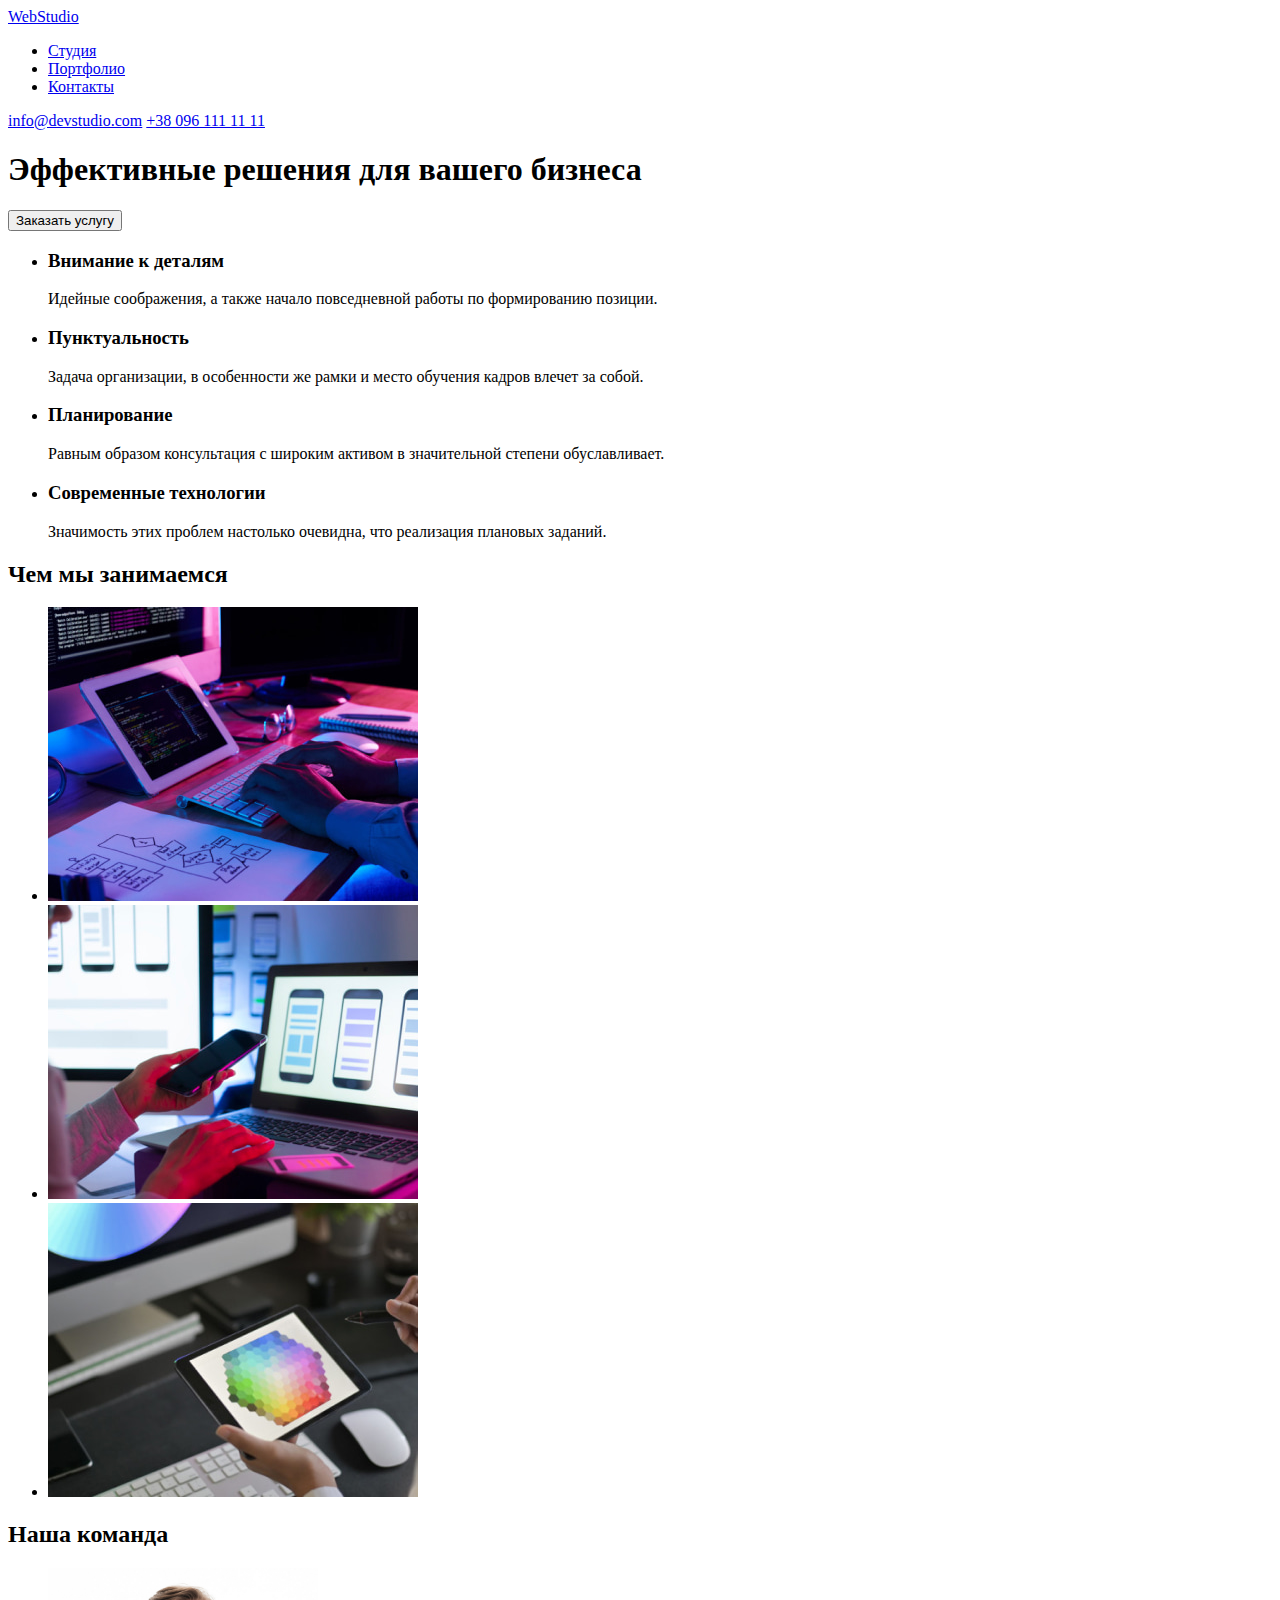
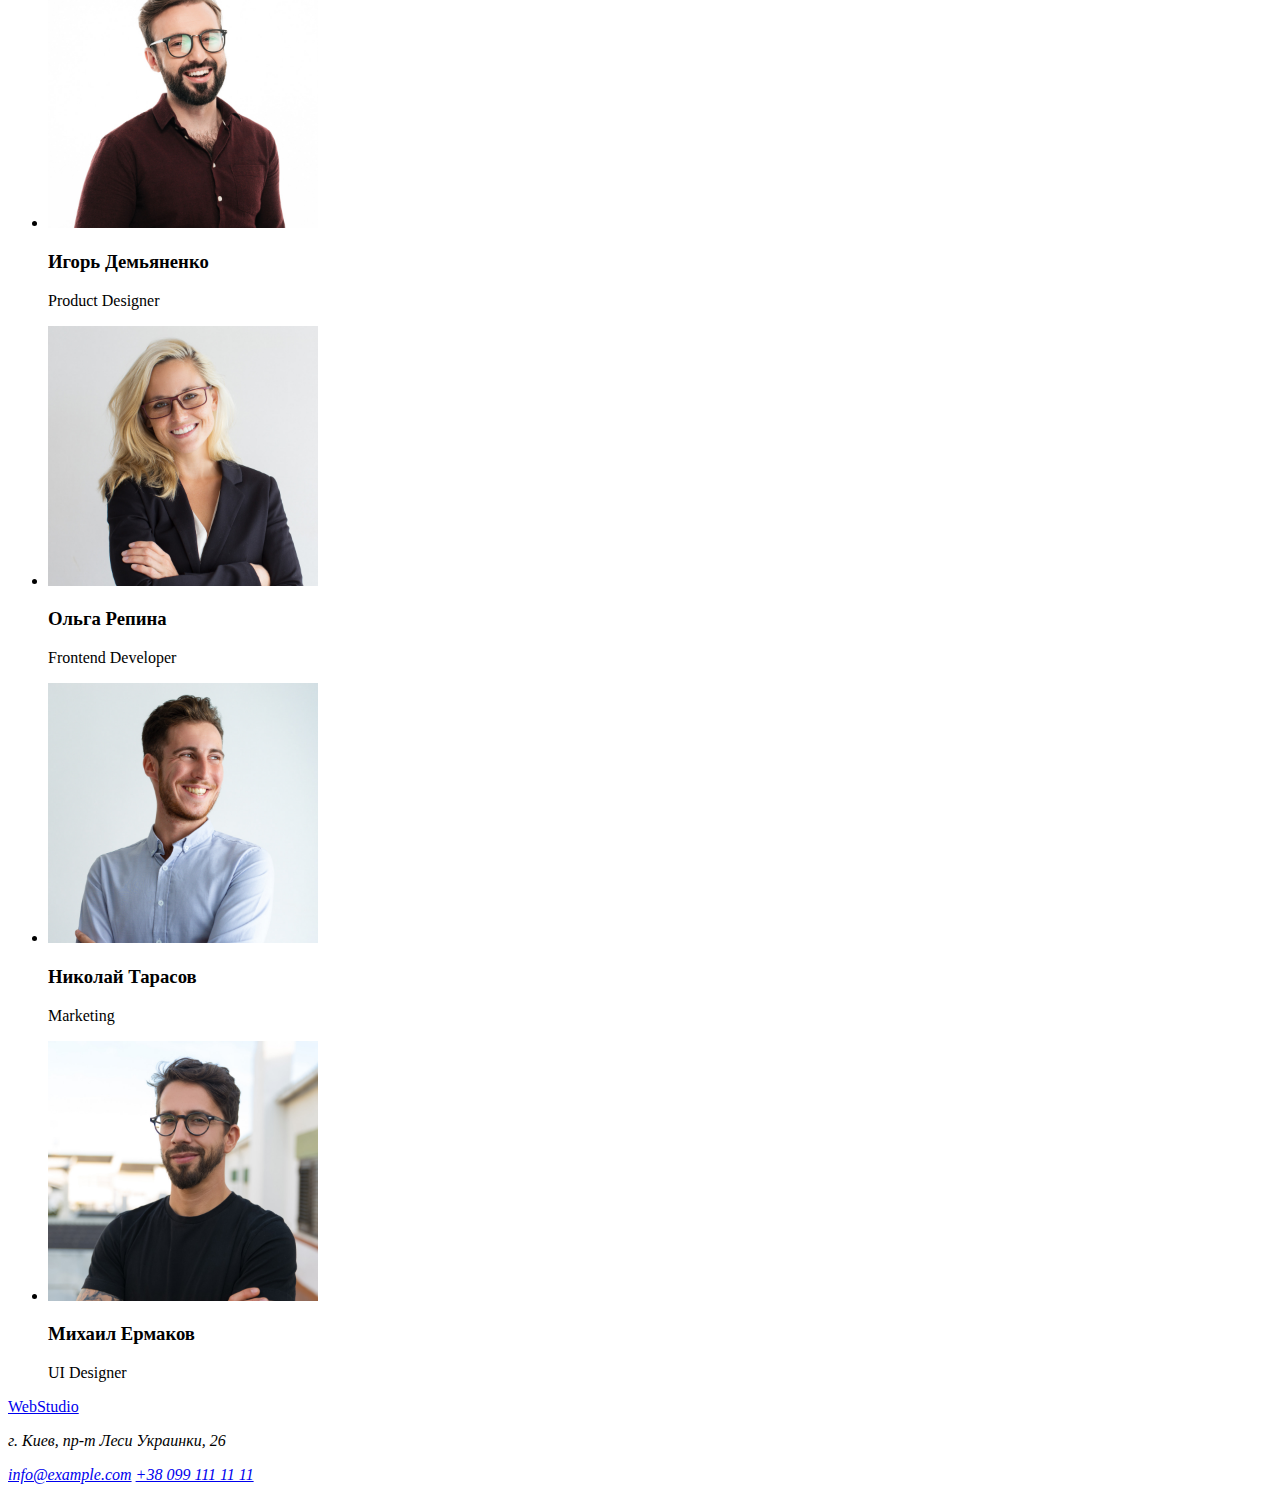
==== index.html @ 46a39073 "Разметил страницу" ====
<!DOCTYPE html>
<html lang="ru">
  <head>
    <meta charset="UTF-8" />
    <meta http-equiv="X-UA-Compatible" content="IE=edge" />
    <meta name="viewport" content="width=device-width, initial-scale=1.0" />
    <link rel="stylesheet" href="./css/style.css">
    <title>Document</title>
  </head>
  <body>
    <header>
      <a href="/">WebStudio</a>
      <nav>
        <ul>
          <li><a href="/">Студия</a></li>
          <li><a href="/">Портфолио</a></li>
          <li><a href="/">Контакты</a></li>
        </ul>
      </nav>
      <a href="mailto:info@devstudio.com">info@devstudio.com</a>
      <a href="tel:++380961111111">+38 096 111 11 11</a>
    </header>
    <main>
      <section class="hero">
        <h1>Эффективные решения для вашего бизнеса</h1>
        <button type="button">Заказать услугу</button>
      </section>
      <section class="our advantages">
        <h2 hidden>Наши преймущества</h2>
        <ul>
          <li>
            <h3>Внимание к деталям</h3>
            <p>
              Идейные соображения, а также начало повседневной работы по
              формированию позиции.
            </p>
          </li>
          <li>
            <h3>Пунктуальность</h3>
            <p>
              Задача организации, в особенности же рамки и место обучения кадров
              влечет за собой.
            </p>
          </li>
          <li>
            <h3>Планирование</h3>
            <p>
              Равным образом консультация с широким активом в значительной
              степени обуславливает.
            </p>
          </li>
          <li>
            <h3>Современные технологии</h3>
            <p>
              Значимость этих проблем настолько очевидна, что реализация
              плановых заданий.
            </p>
          </li>
        </ul>
      </section>
      <section class="gallery">
        <h2>Чем мы занимаемся</h2>
        <ul>
          <li>
            <img
              src="./images/gallery/box1.jpg"
              width="370"
              height="294"
              alt="Програмирование"
            />
          </li>
          <li>
            <img src="./images/gallery/box2.jpg" alt="Верстка" />
          </li>
          <li>
            <img src="./images/gallery/box3.jpg" alt="Дизайн" />
          </li>
        </ul>
      </section>
      <section class="team">
        <h2>Наша команда</h2>
        <ul>
          <li>
            <img
              src="./images/team/productdesigner.jpg"
              alt="Фото дизайнера продукта"
              width="270"
              height="260"
            />
            <h3>Игорь Демьяненко</h3>
            <p lang="en">Product Designer</p>
          </li>
          <li>
            <img
              src="./images/team/frontenddeveloper.jpg"
              alt="Фото фронтэнд разработчика"
              width="270"
              height="260"
            />
            <h3>Ольга Репина</h3>
            <p lang="en">Frontend Developer</p>
          </li>
          <li>
            <img
              src="./images/team/marketing.jpg"
              alt="Фото маркетолога"
              width="270"
              height="260"
            />
            <h3>Николай Тарасов</h3>
            <p lang="en">Marketing</p>
          </li>
          <li>
            <img
              src="./images/team/designer.jpg"
              alt="Фото юи дизайнера"
              width="270"
              height="260"
            />
            <h3>Михаил Ермаков</h3>
            <p lang="en">UI Designer</p>
          </li>
        </ul>
      </section>
    </main>
    <footer>
      <a href="/">WebStudio</a>
      <address>
        <p>г. Киев, пр-т Леси Украинки, 26</p>
        <a href="mailto:info@example.com">info@example.com</a>
        <a href="tel:++380991111111">+38 099 111 11 11</a>
      </address>
    </footer>
  </body>
</html>
---- css/style.css ----
:root {
  --accent-color: #2196f3;
  --main-color: #212121;
  --secondary-color: #757575;
}
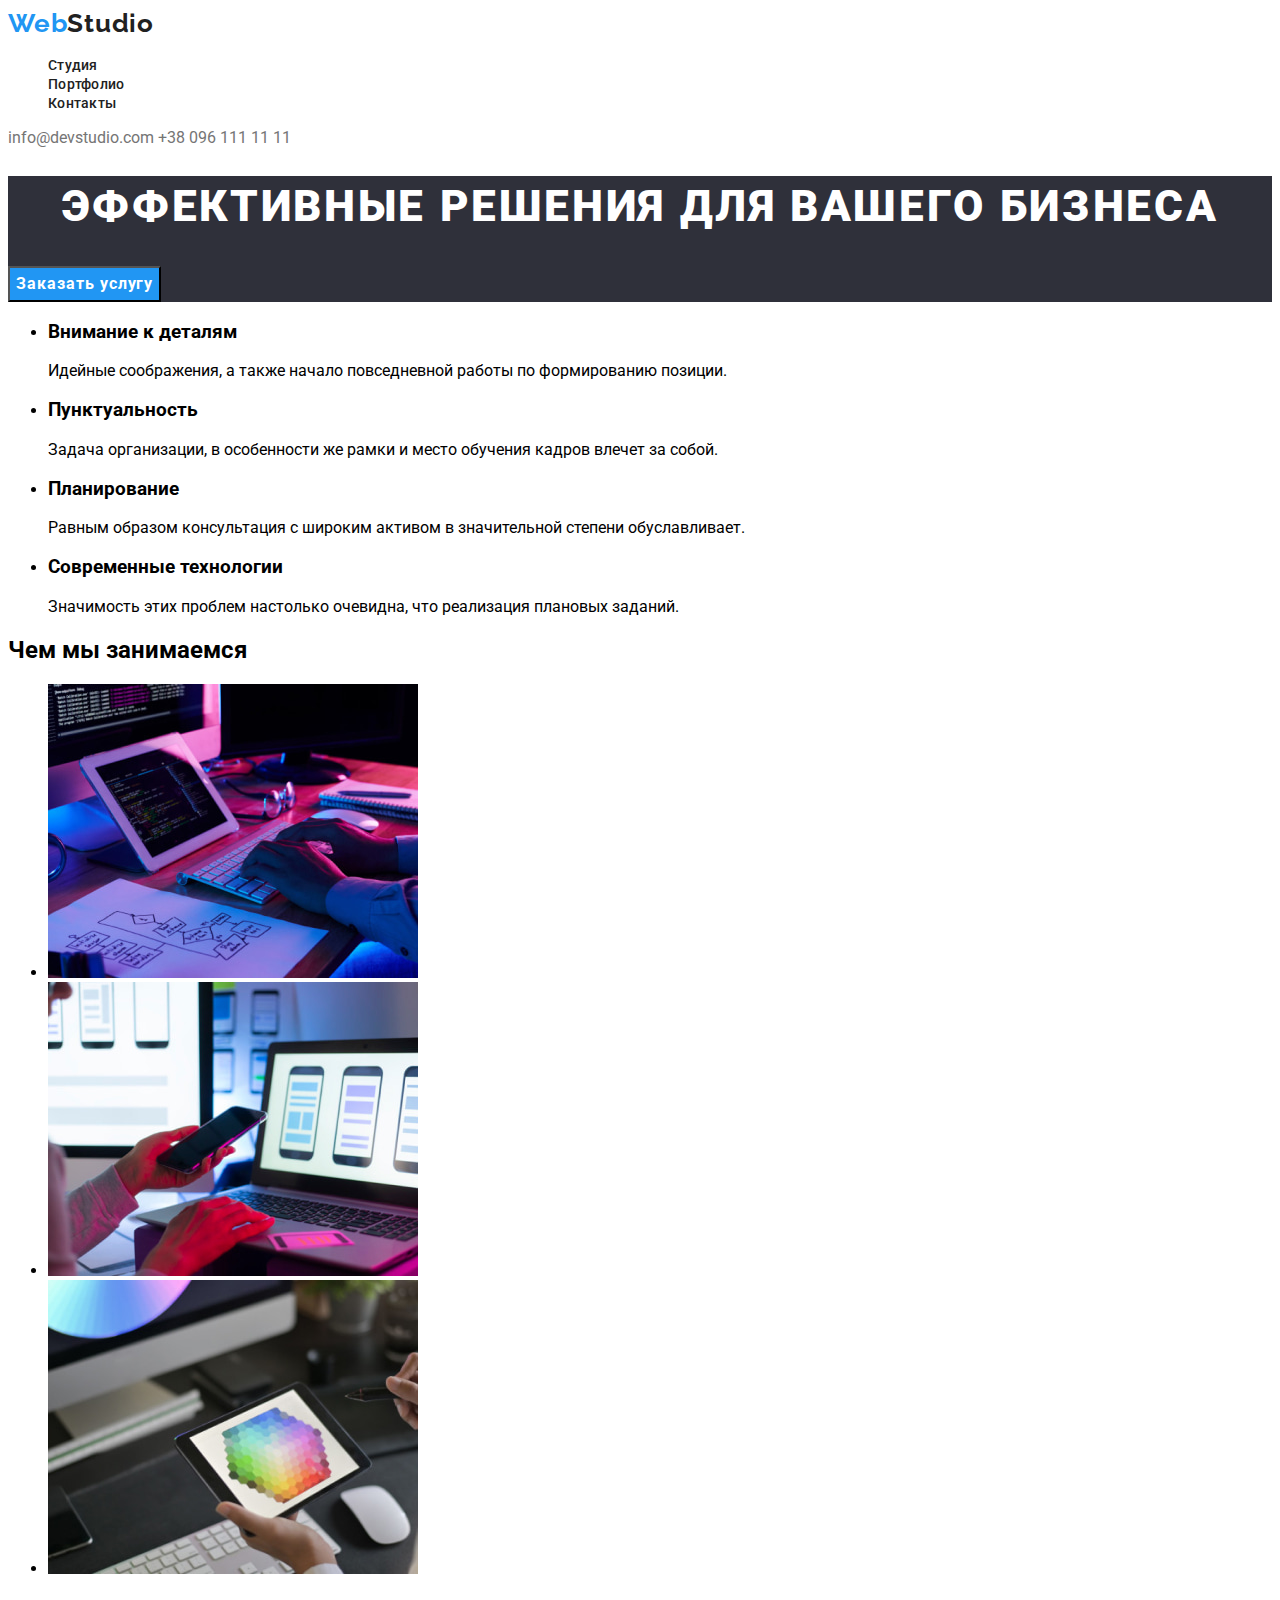
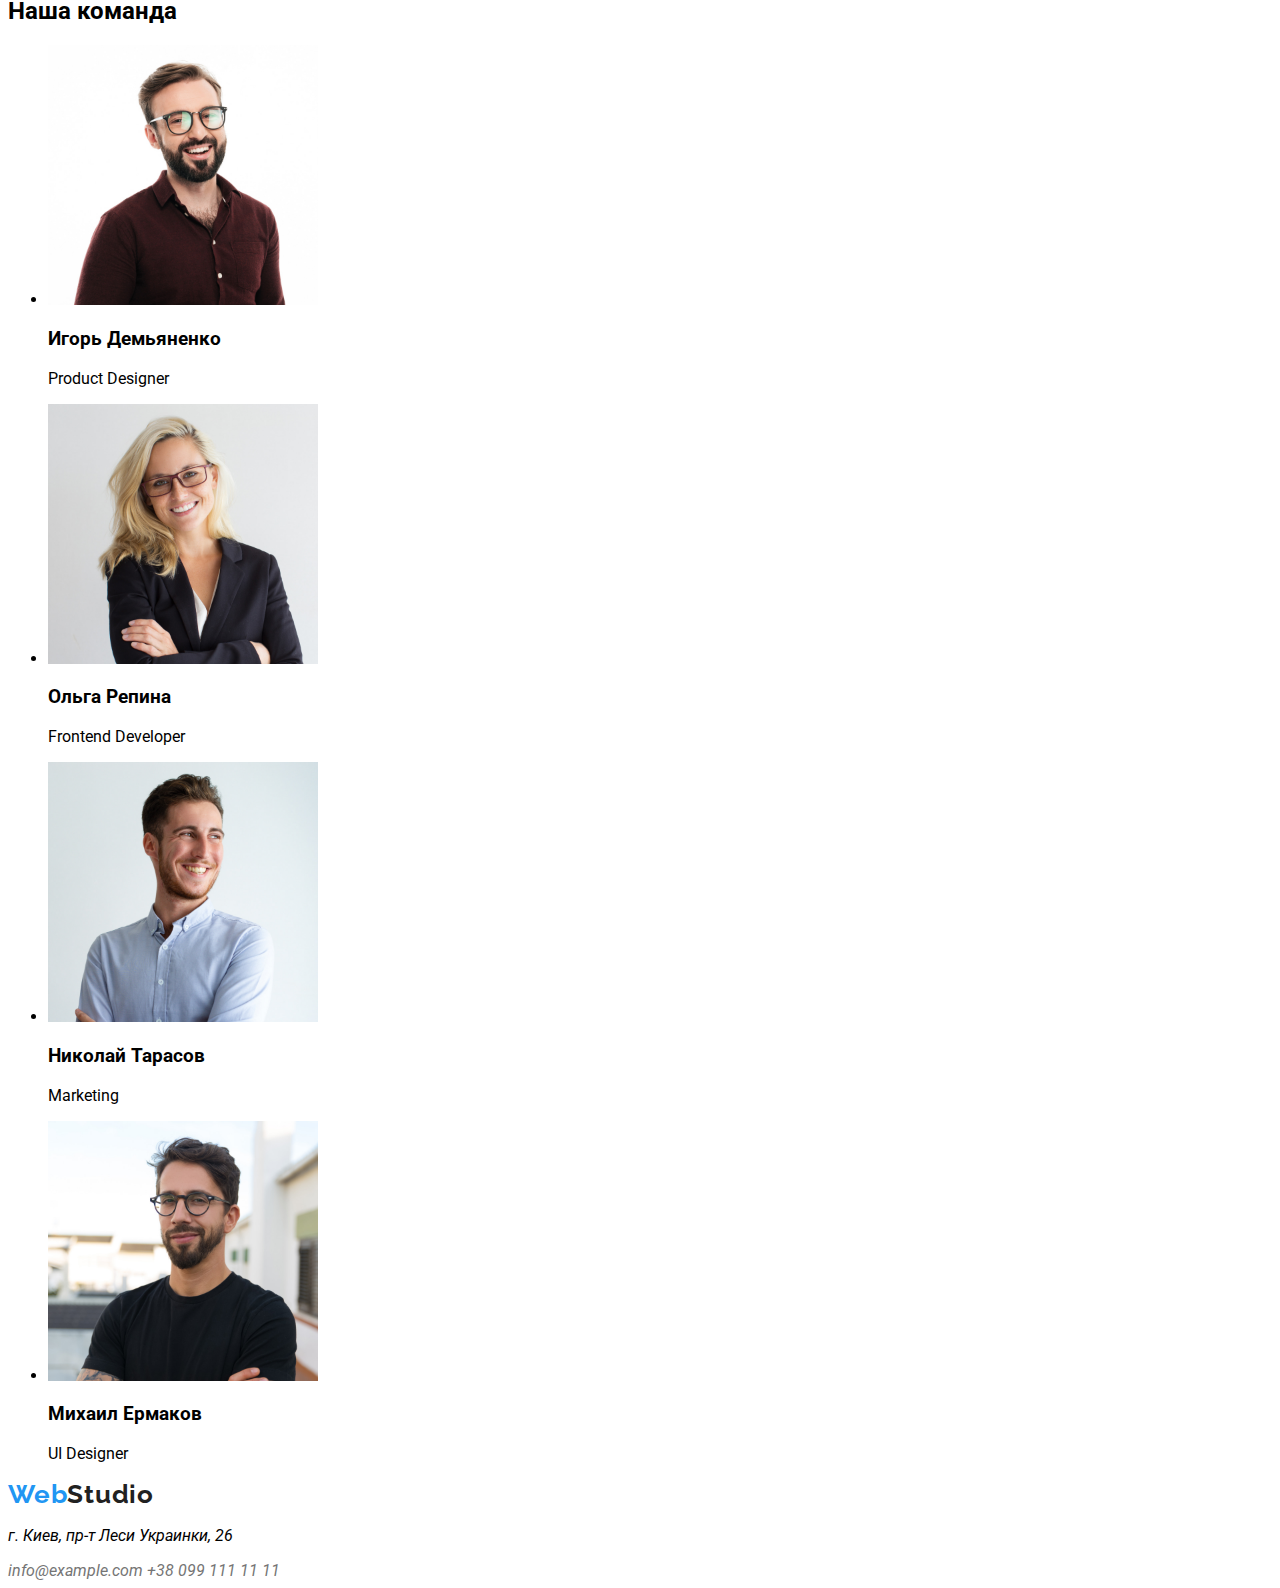
==== commit 2724faaa: "header and footer" ====
--- a/index.html
+++ b/index.html
@@ -4,30 +4,50 @@
     <meta charset="UTF-8" />
     <meta http-equiv="X-UA-Compatible" content="IE=edge" />
     <meta name="viewport" content="width=device-width, initial-scale=1.0" />
-    <link rel="stylesheet" href="./css/style.css">
-    <title>Document</title>
+    <link rel="preconnect" href="https://fonts.googleapis.com" />
+    <link rel="preconnect" href="https://fonts.gstatic.com" crossorigin />
+    <link
+      href="https://fonts.googleapis.com/css2?family=Roboto&display=swap"
+      rel="stylesheet"
+    />
+    <link rel="preconnect" href="https://fonts.googleapis.com" />
+    <link rel="preconnect" href="https://fonts.gstatic.com" crossorigin />
+    <link
+      href="https://fonts.googleapis.com/css2?family=Oleo+Script&family=Roboto&display=swap"
+      rel="stylesheet"
+    />
+    <link rel="preconnect" href="https://fonts.googleapis.com" />
+    <link rel="preconnect" href="https://fonts.gstatic.com" crossorigin />
+    <link
+      href="https://fonts.googleapis.com/css2?family=Raleway:wght@700&display=swap"
+      rel="stylesheet"
+    />
+    <link rel="stylesheet" href="./css/style.css" />
+    <title>Studia</title>
   </head>
   <body>
     <header>
-      <a href="/">WebStudio</a>
+      <a class="logo" href="/"><span class="logo-accent">Web</span>Studio</a>
       <nav>
-        <ul>
-          <li><a href="/">Студия</a></li>
-          <li><a href="/">Портфолио</a></li>
-          <li><a href="/">Контакты</a></li>
+        <ul class="header-link-list">
+          <li><a class="header-link" href="/">Студия</a></li>
+          <li><a class="header-link" href="portfolio.html">Портфолио</a></li>
+          <li><a class="header-link" href="/">Контакты</a></li>
         </ul>
       </nav>
-      <a href="mailto:info@devstudio.com">info@devstudio.com</a>
-      <a href="tel:++380961111111">+38 096 111 11 11</a>
+      <a class="contacts" href="mailto:info@devstudio.com"
+        >info@devstudio.com</a
+      >
+      <a class="contacts" href="tel:++380961111111">+38 096 111 11 11</a>
     </header>
     <main>
       <section class="hero">
-        <h1>Эффективные решения для вашего бизнеса</h1>
-        <button type="button">Заказать услугу</button>
+        <h1 class="hero-name">Эффективные решения для вашего бизнеса</h1>
+        <button class="main-button" type="button">Заказать услугу</button>
       </section>
       <section class="our advantages">
         <h2 hidden>Наши преймущества</h2>
-        <ul>
+        <ul class="advantages-list">
           <li>
             <h3>Внимание к деталям</h3>
             <p>
@@ -60,7 +80,7 @@
       </section>
       <section class="gallery">
         <h2>Чем мы занимаемся</h2>
-        <ul>
+        <ul class="gallery-list">
           <li>
             <img
               src="./images/gallery/box1.jpg"
@@ -79,7 +99,7 @@
       </section>
       <section class="team">
         <h2>Наша команда</h2>
-        <ul>
+        <ul class="team-list">
           <li>
             <img
               src="./images/team/productdesigner.jpg"
@@ -124,11 +144,11 @@
       </section>
     </main>
     <footer>
-      <a href="/">WebStudio</a>
+      <a class="logo" href="/"><span class="logo-accent">Web</span>Studio</a>
       <address>
         <p>г. Киев, пр-т Леси Украинки, 26</p>
-        <a href="mailto:info@example.com">info@example.com</a>
-        <a href="tel:++380991111111">+38 099 111 11 11</a>
+        <a class="contacts" href="mailto:info@example.com">info@example.com</a>
+        <a class="contacts" href="tel:++380991111111">+38 099 111 11 11</a>
       </address>
     </footer>
   </body>
--- a/css/style.css
+++ b/css/style.css
@@ -3,3 +3,80 @@
   --main-color: #212121;
   --secondary-color: #757575;
 }
+
+body {
+  font-style: normal;
+  font-family: "Roboto", sans-serif;
+}
+
+.logo {
+  text-decoration: none;
+  font-style: normal;
+  font-family: "Raleway", "Oleo Script", "Roboto", sans-serif;
+  color: var(--main-color);
+  font-weight: bold;
+  font-size: 26px;
+  line-height: 31px;
+  /* identical to box height */
+
+  letter-spacing: 0.03em;
+}
+.logo-accent {
+  color: var(--accent-color);
+}
+
+.header-link-list {
+  list-style-type: none;
+}
+
+.header-link {
+  font-family: Roboto;
+  font-style: normal;
+  font-weight: 500;
+  font-size: 14px;
+  line-height: 16px;
+  letter-spacing: 0.02em;
+  color: var(--main-color);
+  text-decoration: none;
+}
+.header-link:hover,
+.header-link:focus {
+  color: var(--accent-color);
+}
+
+.contacts {
+  color: var(--secondary-color);
+  text-decoration: none;
+}
+
+.contacts:hover,
+.contacts:focus {
+  color: var(--accent-color);
+}
+.hero {
+  background-color: #2f303a;
+}
+.hero-name {
+  color: #ffffff;
+  font-family: Roboto;
+  font-style: normal;
+  font-weight: 900;
+  font-size: 44px;
+  line-height: 60px;
+  text-align: center;
+  letter-spacing: 0.06em;
+  text-transform: uppercase;
+}
+.main-button {
+  font-family: Roboto;
+  font-style: normal;
+  font-weight: bold;
+  font-size: 16px;
+  line-height: 30px;
+  display: flex;
+  align-items: center;
+  text-align: center;
+  letter-spacing: 0.06em;
+  background-color: var(--accent-color);
+  color: #ffffff;
+}
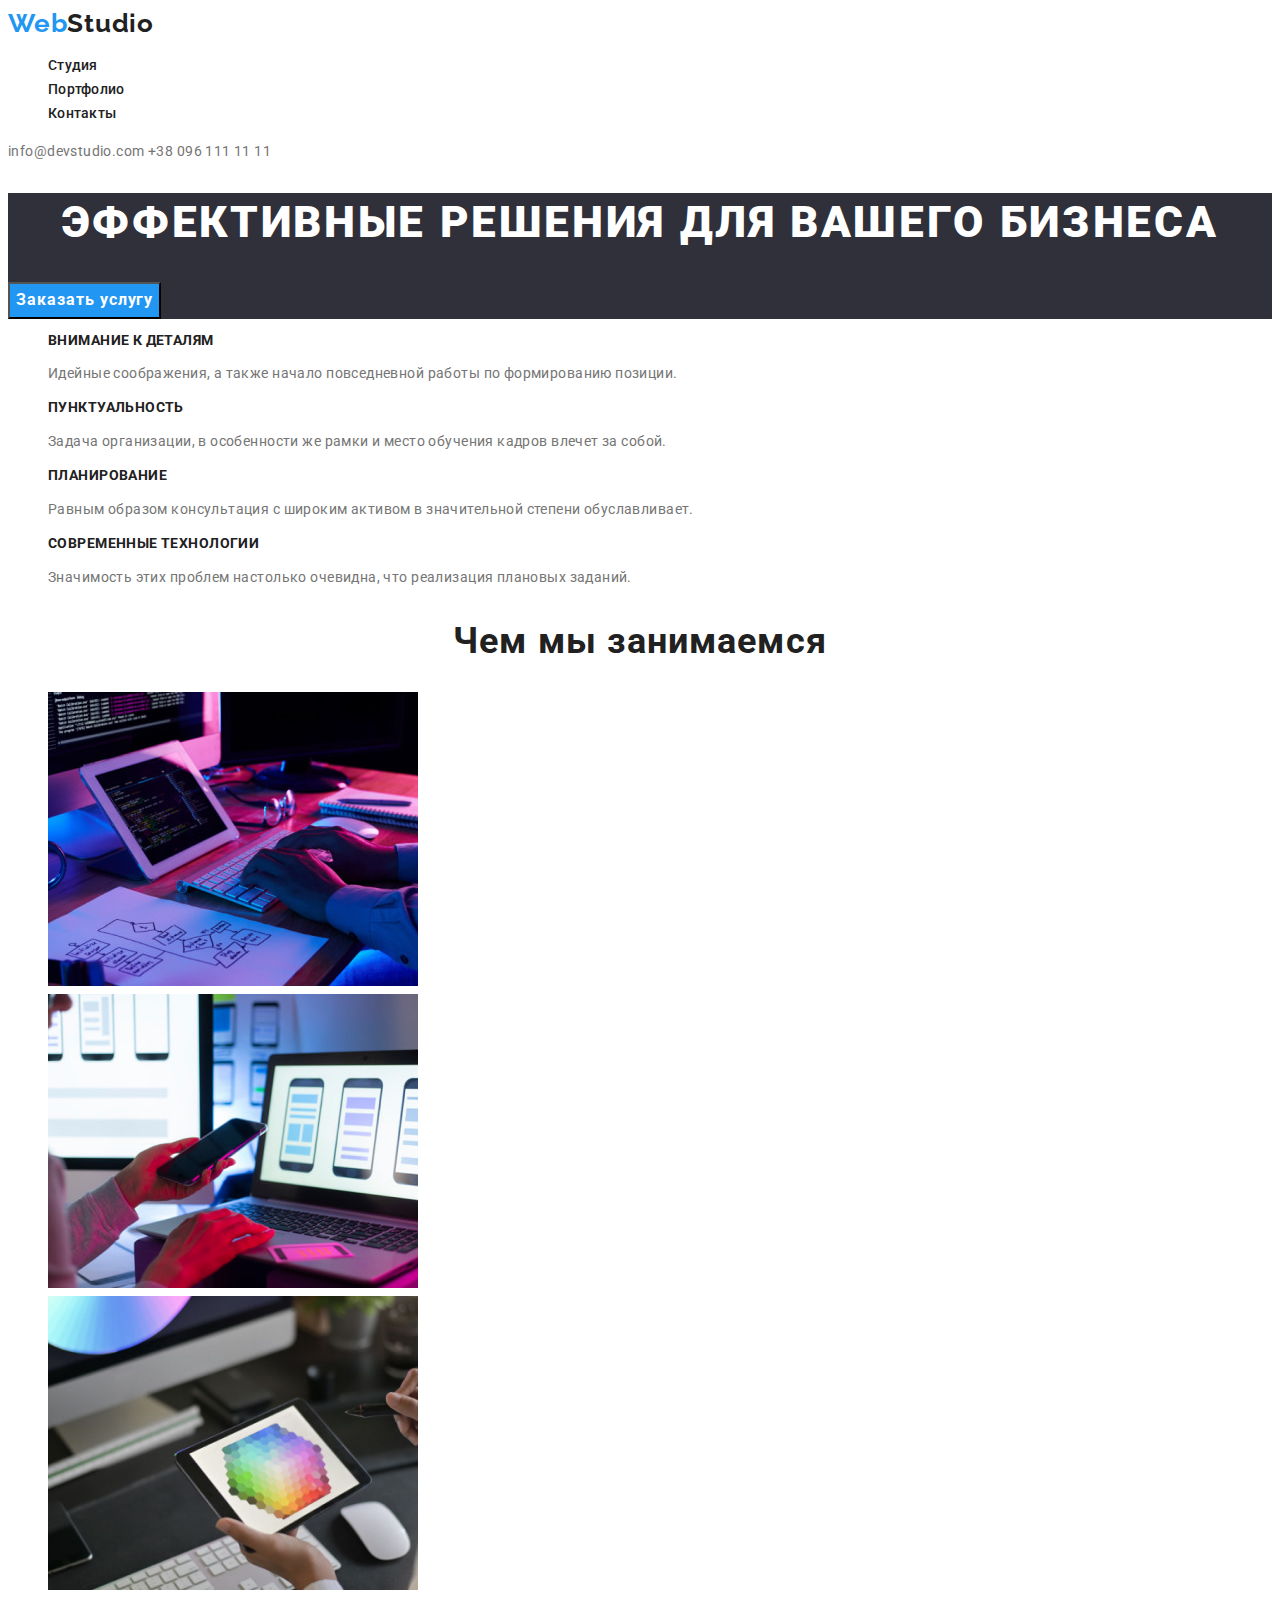
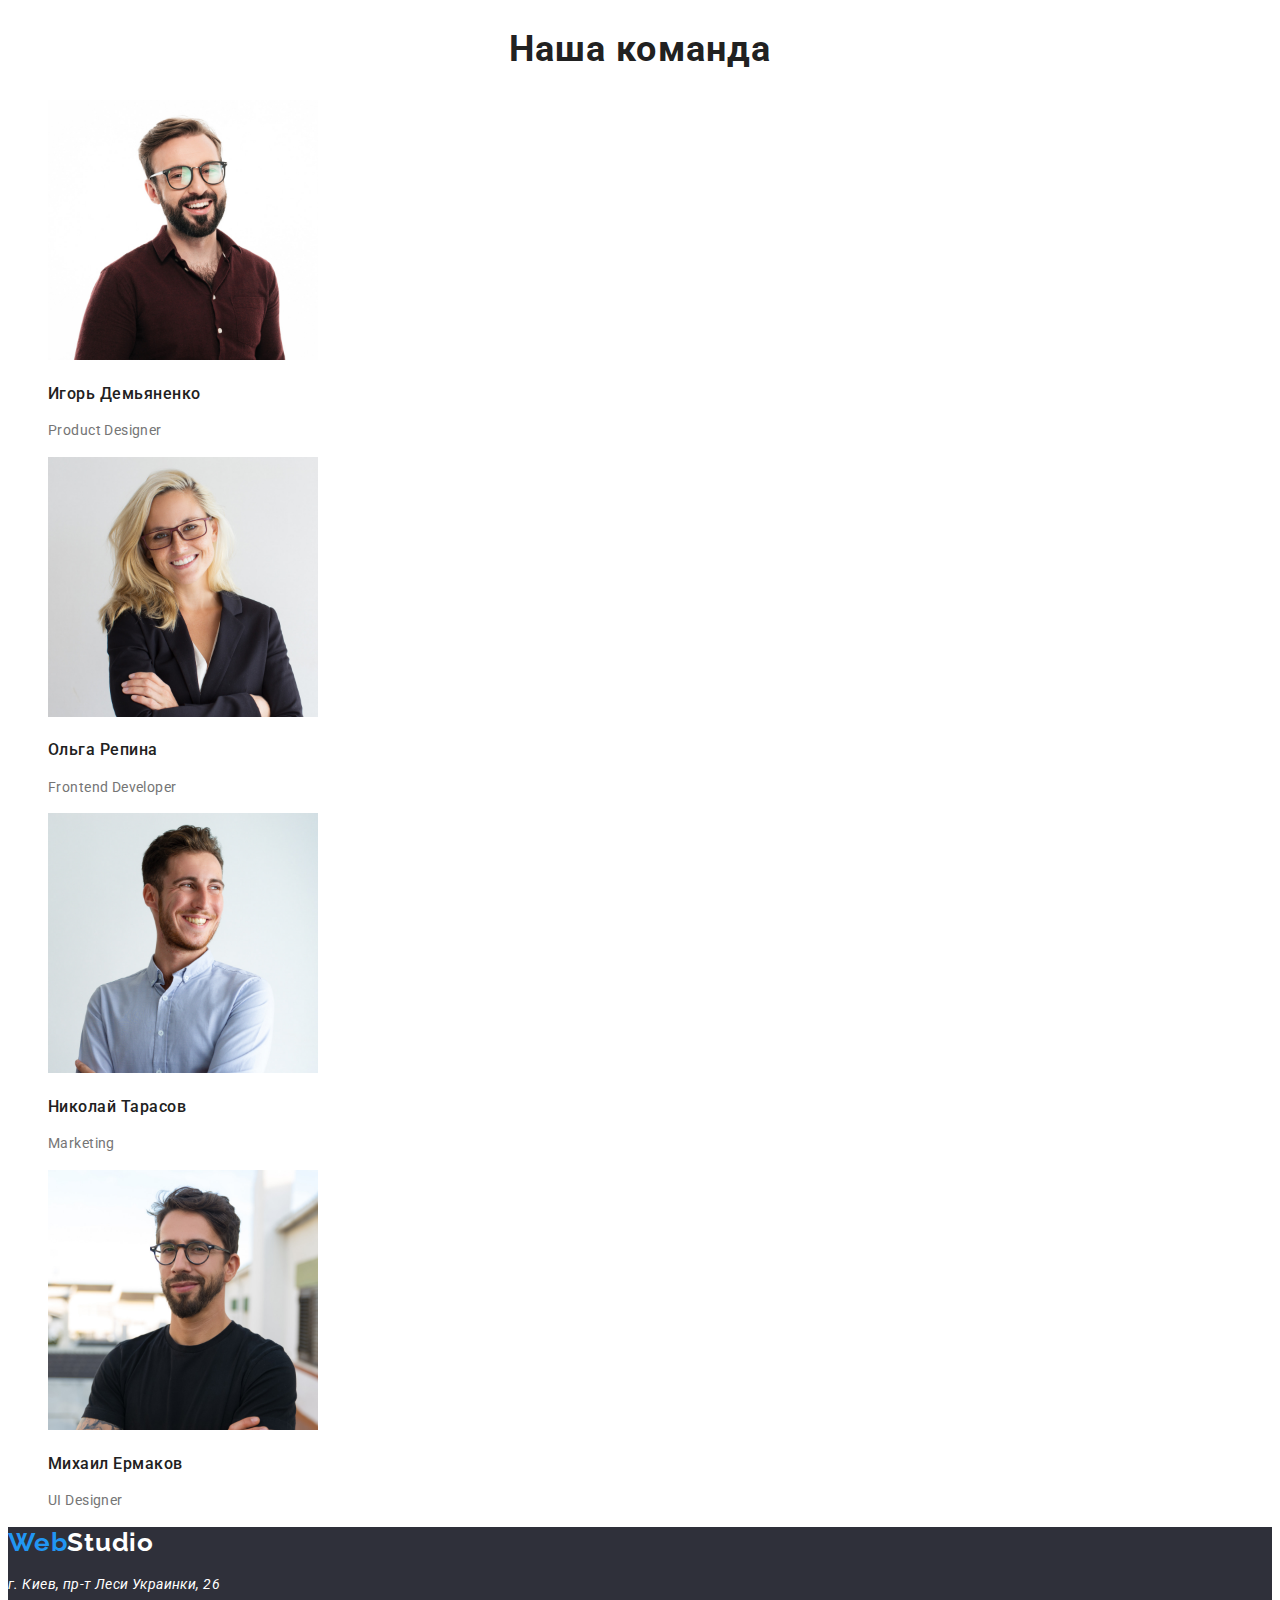
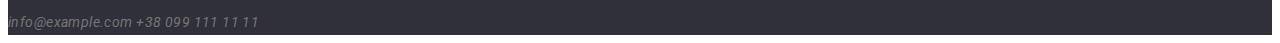
==== commit f285e9bc: "Текст" ====
--- a/index.html
+++ b/index.html
@@ -79,7 +79,7 @@
         </ul>
       </section>
       <section class="gallery">
-        <h2>Чем мы занимаемся</h2>
+        <h2 class="gallery-name">Чем мы занимаемся</h2>
         <ul class="gallery-list">
           <li>
             <img
@@ -98,7 +98,7 @@
         </ul>
       </section>
       <section class="team">
-        <h2>Наша команда</h2>
+        <h2 class="team-header">Наша команда</h2>
         <ul class="team-list">
           <li>
             <img
@@ -143,10 +143,10 @@
         </ul>
       </section>
     </main>
-    <footer>
+    <footer class="footer-page">
       <a class="logo" href="/"><span class="logo-accent">Web</span>Studio</a>
       <address>
-        <p>г. Киев, пр-т Леси Украинки, 26</p>
+        <p class="location">г. Киев, пр-т Леси Украинки, 26</p>
         <a class="contacts" href="mailto:info@example.com">info@example.com</a>
         <a class="contacts" href="tel:++380991111111">+38 099 111 11 11</a>
       </address>
--- a/css/style.css
+++ b/css/style.css
@@ -1,22 +1,40 @@
 :root {
+  /* Шрифт */
+  --main-font: "Roboto", sans-serif;
+
+  /* Цвет шрифтов */
   --accent-color: #2196f3;
   --main-color: #212121;
   --secondary-color: #757575;
+
+  /* Цвет фона */
+  --main-bg-color: #ffffff;
+  --secondary-bg-color: #e5e5e5;
+  --futer-bg-color: #2f303a;
+  --accent-bg-color: #2196f3;
 }
 
 body {
   font-style: normal;
-  font-family: "Roboto", sans-serif;
+  font-family: var(--main-font);
+  font-weight: normal;
+  font-size: 14px;
+  line-height: 1.71;
+  letter-spacing: 0.03em;
+  color: var(--secondary-color);
 }
+/* .main-button{background-color: transparent;- прозрачная кнопка
+font-family:inherit унаследовать предка шрифт} 
+*/
 
 .logo {
   text-decoration: none;
   font-style: normal;
-  font-family: "Raleway", "Oleo Script", "Roboto", sans-serif;
+  font-family: "Raleway", sans-serif;
   color: var(--main-color);
-  font-weight: bold;
+  font-weight: 700;
   font-size: 26px;
-  line-height: 31px;
+  line-height: 1.19;
   /* identical to box height */
 
   letter-spacing: 0.03em;
@@ -25,16 +43,21 @@
   color: var(--accent-color);
 }
 
-.header-link-list {
+.header-link-list,
+.advantages-list,
+.gallery-list,
+.team-list,
+.button-list,
+.portfolio-list {
   list-style-type: none;
 }
 
 .header-link {
-  font-family: Roboto;
+  font-family: var(--main-font);
   font-style: normal;
   font-weight: 500;
   font-size: 14px;
-  line-height: 16px;
+  line-height: 1.14;
   letter-spacing: 0.02em;
   color: var(--main-color);
   text-decoration: none;
@@ -54,29 +77,115 @@
   color: var(--accent-color);
 }
 .hero {
-  background-color: #2f303a;
+  background-color: var(--futer-bg-color);
 }
 .hero-name {
   color: #ffffff;
-  font-family: Roboto;
+  font-family: var(--main-font);
   font-style: normal;
   font-weight: 900;
   font-size: 44px;
-  line-height: 60px;
+  line-height: 1.36;
   text-align: center;
   letter-spacing: 0.06em;
   text-transform: uppercase;
 }
 .main-button {
-  font-family: Roboto;
   font-style: normal;
-  font-weight: bold;
+  font-weight: 700;
   font-size: 16px;
-  line-height: 30px;
+  line-height: 1.88;
   display: flex;
   align-items: center;
   text-align: center;
   letter-spacing: 0.06em;
   background-color: var(--accent-color);
   color: #ffffff;
+  font-family: inherit;
+  cursor: pointer;
+  /* font-family:inherit; - унаследовать шрифт предка  */
 }
+.main-button:hover,
+.main-button:focus {
+  background-color: #188ce8;
+}
+
+.advantages-list h3 {
+  font-style: normal;
+  font-weight: 700;
+  font-size: 14px;
+  line-height: 1.14;
+  letter-spacing: 0.03em;
+  text-transform: uppercase;
+  color: var(--main-color);
+}
+
+.gallery-name,
+.team-header {
+  font-style: normal;
+  font-weight: 700;
+  font-size: 36px;
+  line-height: 1.17;
+  text-align: center;
+  letter-spacing: 0.03em;
+  font-family: var(--main-font);
+  color: var(--main-color);
+}
+
+.team-list h3 {
+  font-family: var(--main-font);
+  font-style: normal;
+  font-weight: 500;
+  font-size: 16px;
+  line-height: 1.19;
+  letter-spacing: 0.03em;
+  color: var(--main-color);
+}
+.footer-page {
+  font-family: var(--main-font);
+  font-style: normal;
+  font-weight: 400;
+  font-size: 14px;
+  line-height: 1.71;
+  letter-spacing: 0.03em;
+  color: var(--secondary-color);
+  background-color: var(--futer-bg-color);
+}
+.location {
+  color: #ffffff;
+}
+.footer-page > .logo {
+  color: #ffffff;
+}
+.button-list button {
+  font-family: var(--main-font);
+  font-style: normal;
+  font-weight: 500;
+  font-size: 16px;
+  line-height: 1.62;
+  text-align: center;
+  letter-spacing: 0.03em;
+  color: var(--main-color);
+  background-color: #f5f4fa;
+  cursor: pointer;
+}
+.filter-button:focus,
+.filter-button:hover {
+  background-color: var(--accent-bg-color);
+  color: #ffffff;
+}
+portfolio-list p {
+  font-style: normal;
+  font-weight: 400;
+  font-size: 16px;
+  line-height: 1.87;
+  letter-spacing: 0.03em;
+}
+.portfolio-list h3 {
+  font-style: normal;
+  font-weight: 700;
+  font-size: 18px;
+  line-height: 2;
+  letter-spacing: 0.06em;
+  color: var(--main-color);
+}
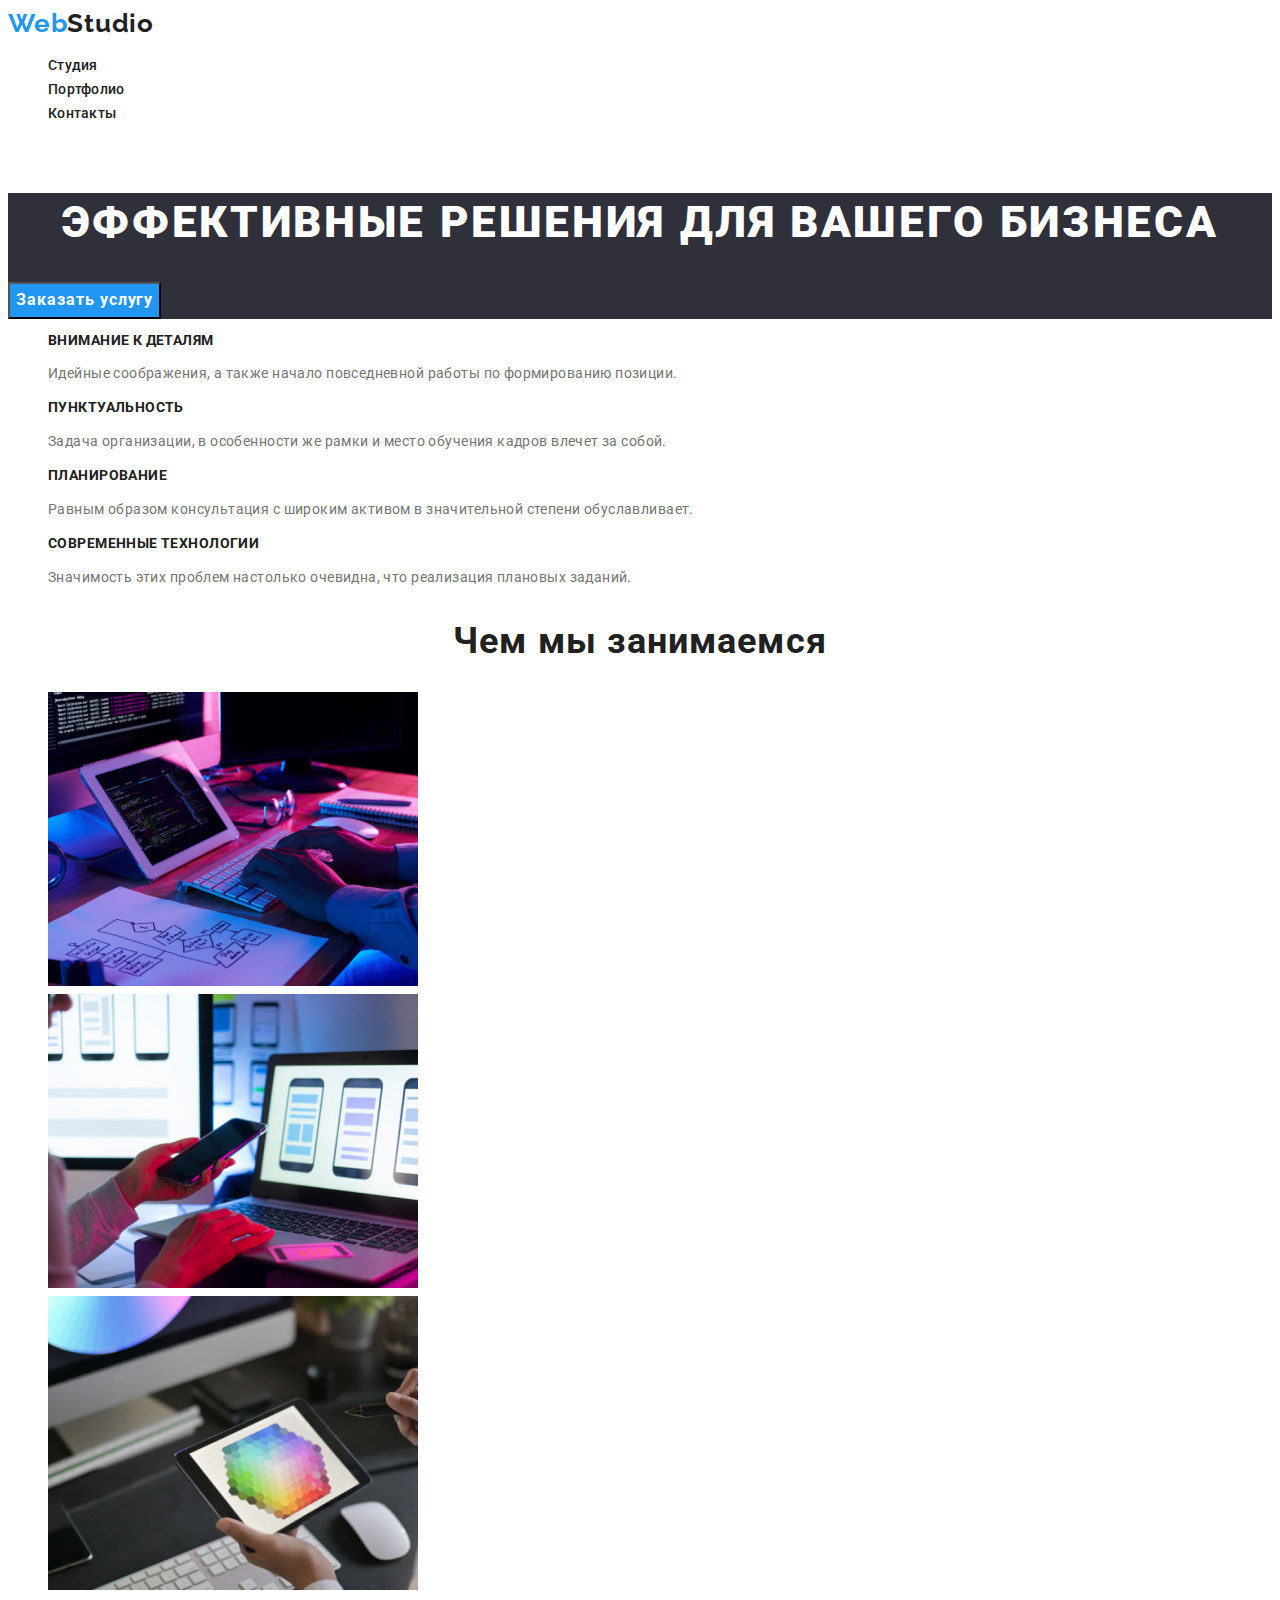
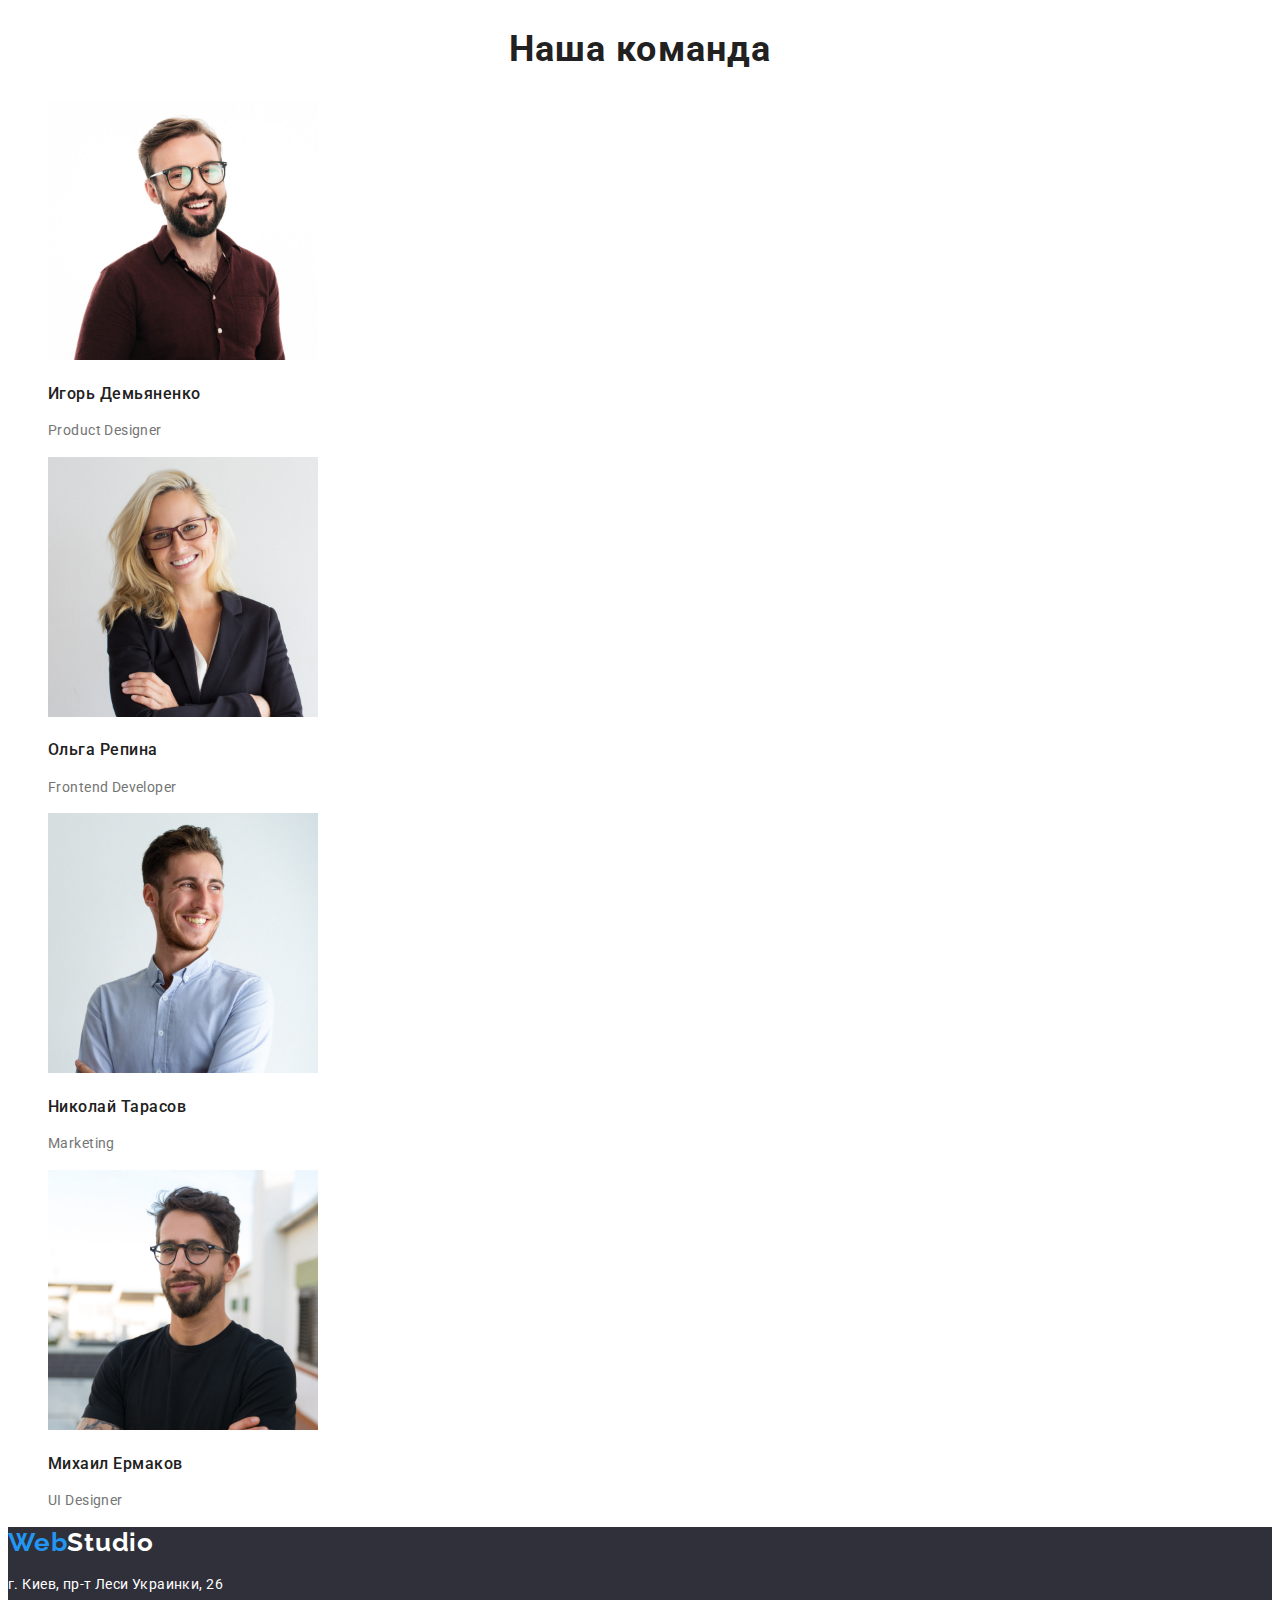
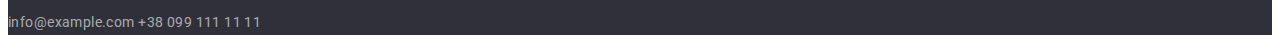
==== commit 111d0972: "correction of remarks" ====
--- a/index.html
+++ b/index.html
@@ -4,24 +4,9 @@
     <meta charset="UTF-8" />
     <meta http-equiv="X-UA-Compatible" content="IE=edge" />
     <meta name="viewport" content="width=device-width, initial-scale=1.0" />
-    <link rel="preconnect" href="https://fonts.googleapis.com" />
-    <link rel="preconnect" href="https://fonts.gstatic.com" crossorigin />
-    <link
-      href="https://fonts.googleapis.com/css2?family=Roboto&display=swap"
-      rel="stylesheet"
-    />
-    <link rel="preconnect" href="https://fonts.googleapis.com" />
-    <link rel="preconnect" href="https://fonts.gstatic.com" crossorigin />
-    <link
-      href="https://fonts.googleapis.com/css2?family=Oleo+Script&family=Roboto&display=swap"
-      rel="stylesheet"
-    />
-    <link rel="preconnect" href="https://fonts.googleapis.com" />
-    <link rel="preconnect" href="https://fonts.gstatic.com" crossorigin />
-    <link
-      href="https://fonts.googleapis.com/css2?family=Raleway:wght@700&display=swap"
-      rel="stylesheet"
-    />
+    <link rel="preconnect" href="https://fonts.googleapis.com">
+    <link rel="preconnect" href="https://fonts.gstatic.com" crossorigin>
+    <link href="https://fonts.googleapis.com/css2?family=Raleway:wght@700&family=Roboto:wght@400;500;700;900&display=swap" rel="stylesheet">
     <link rel="stylesheet" href="./css/style.css" />
     <title>Studia</title>
   </head>
--- a/css/style.css
+++ b/css/style.css
@@ -68,7 +68,7 @@
 }
 
 .contacts {
-  color: var(--secondary-color);
+  color: rgba(255, 255, 255, 0.6);
   text-decoration: none;
 }
 
@@ -189,3 +189,6 @@
   letter-spacing: 0.06em;
   color: var(--main-color);
 }
+address{
+  font-style:normal
+}
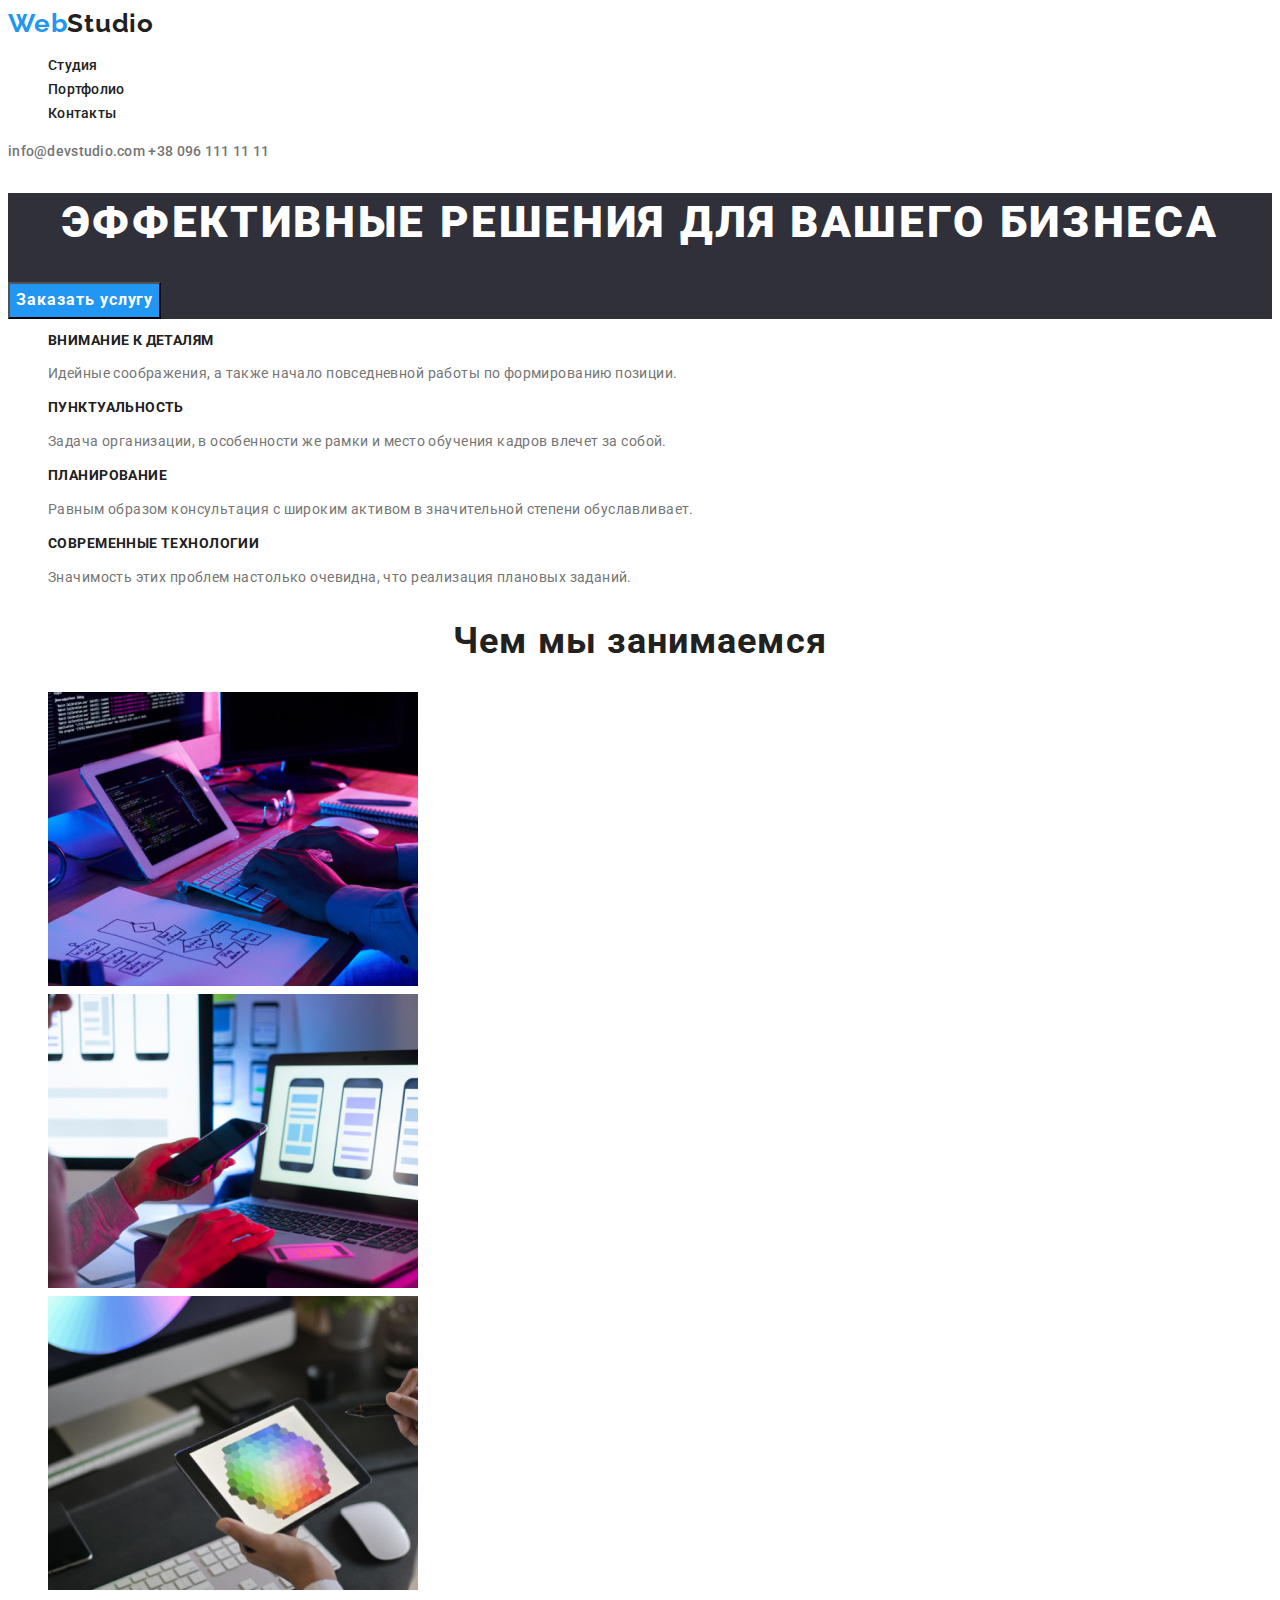
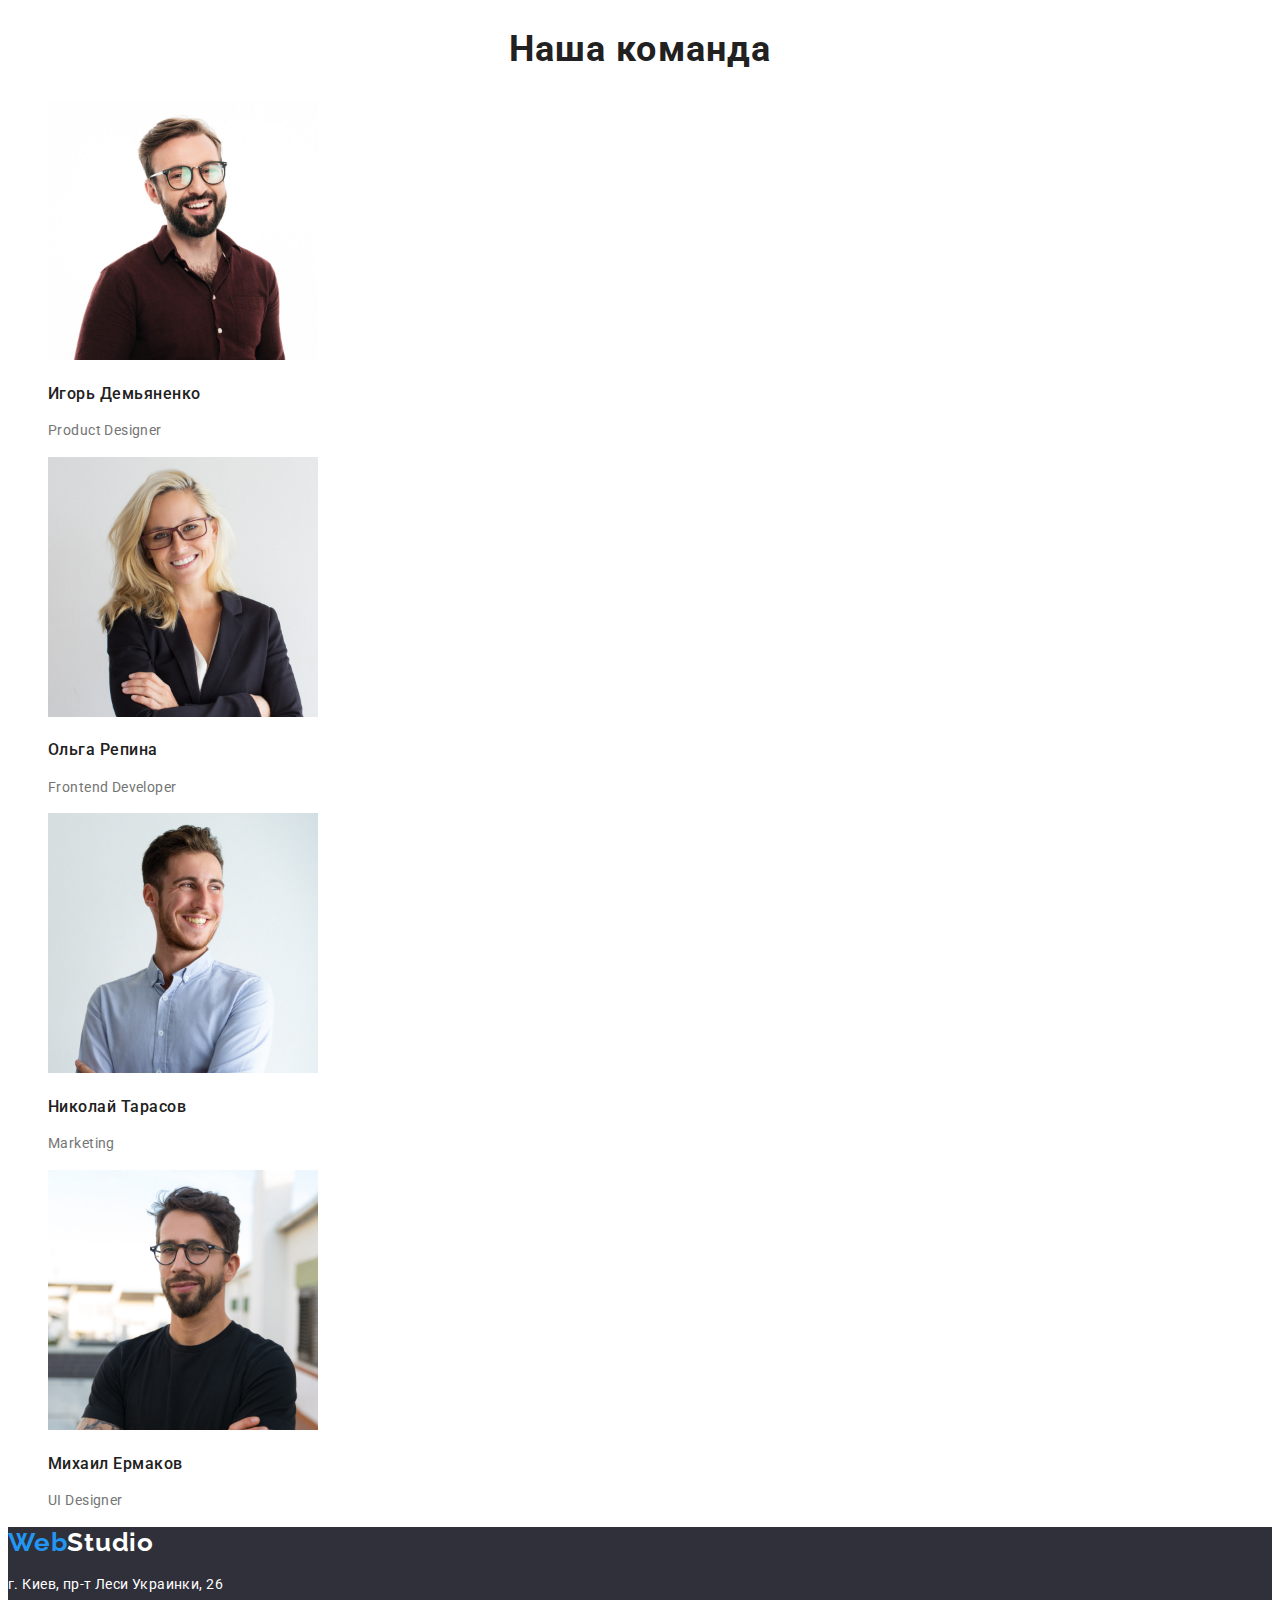
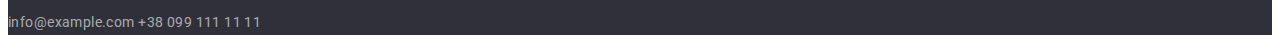
==== commit 6eb17bac: "correction of remarks_2" ====
--- a/index.html
+++ b/index.html
@@ -132,8 +132,8 @@
       <a class="logo" href="/"><span class="logo-accent">Web</span>Studio</a>
       <address>
         <p class="location">г. Киев, пр-т Леси Украинки, 26</p>
-        <a class="contacts" href="mailto:info@example.com">info@example.com</a>
-        <a class="contacts" href="tel:++380991111111">+38 099 111 11 11</a>
+        <a class="footer-contacts" href="mailto:info@example.com">info@example.com</a>
+        <a class="footer-contacts" href="tel:++380991111111">+38 099 111 11 11</a>
       </address>
     </footer>
   </body>
--- a/css/style.css
+++ b/css/style.css
@@ -68,8 +68,13 @@
 }
 
 .contacts {
-  color: rgba(255, 255, 255, 0.6);
-  text-decoration: none;
+  color: var(--secondary-color);
+  text-decoration: none;
+  font-family: var(--main-font);
+  font-weight: 500;
+  font-size: 14px;
+  line-height: 1.14;
+  letter-spacing: 0.02em;
 }
 
 .contacts:hover,
@@ -189,6 +194,20 @@
   letter-spacing: 0.06em;
   color: var(--main-color);
 }
-address{
-  font-style:normal
-}
+address {
+  font-style: normal;
+}
+.footer-contacts {
+  color: rgba(255, 255, 255, 0.6);
+  text-decoration: none;
+  font-family: var(--main-font);
+  font-weight: 400;
+  font-size: 14px;
+  line-height: 1.71;
+  letter-spacing: 0.03em;
+}
+
+.footer-contacts:hover,
+.footer-contacts:focus {
+  color: var(--accent-color);
+}
